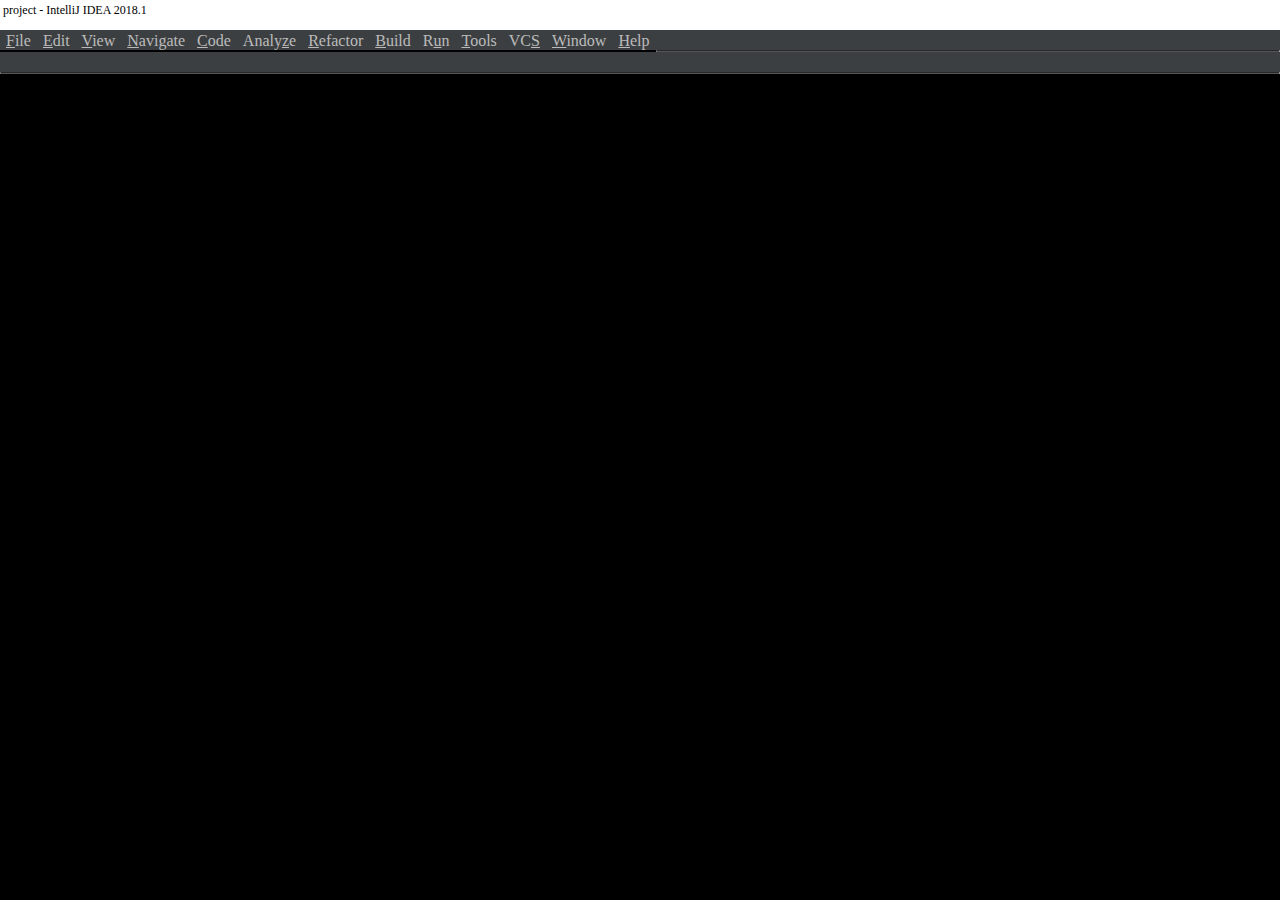
==== src/index.html @ b22049e9 "commit 1" ====
<!DOCTYPE html>
<html lang="en">
<head>
    <meta charset="UTF-8">
    <title>Title</title>
    <link rel="stylesheet" href="css/intellij.css">
</head>
<body>
<div class="app">
    <div class="toolBar">
        <div>
            project - IntelliJ IDEA 2018.1
        </div>
    </div>
    <div class="content">
        <div class="menu">
            <ul>
                <li><u>F</u>ile</li> <li><u>E</u>dit</li> <li><u>V</u>iew</li> <li><u>N</u>avigate</li> <li><u>C</u>ode</li>
                <li>Analy<u>z</u>e</li> <li><u>R</u>efactor</li> <li><u>B</u>uild</li>
                <li>R<u>u</u>n</li> <li><u>T</u>ools</li> <li>VC<u>S</u></li> <li><u>W</u>indow</li> <li><u>H</u>elp</li>
            </ul>
        </div>
        <hr/>
        <div class="status-menu">

        </div>
        <hr/>
    </div>
</div>
</body>
</html>
---- src/css/intellij.css ----
body {
    width: 100%;
    height: 100%;
    margin: 0;
    padding: 0;
    background: black;
}

.app .toolBar {
    height: 24px;
    font-size: 12px;
    background: white;
    text-align: justify;
    padding: 3px;
}

.app .content {
    color: #bbbbbb;
}

.app .content .menu, .app .content .status-menu {
    height: 20px;
    background: #3c3f41;
}

.app .content .menu ul, hr {
    margin: 0;
    padding: 0;
}

.app .content hr {
    border-top: 1px solid #282828;
    border-bottom: 1px solid #555555;
}

.app .menu li {
    list-style-type: none;
    float: left;
    padding: 2px 6px;
}
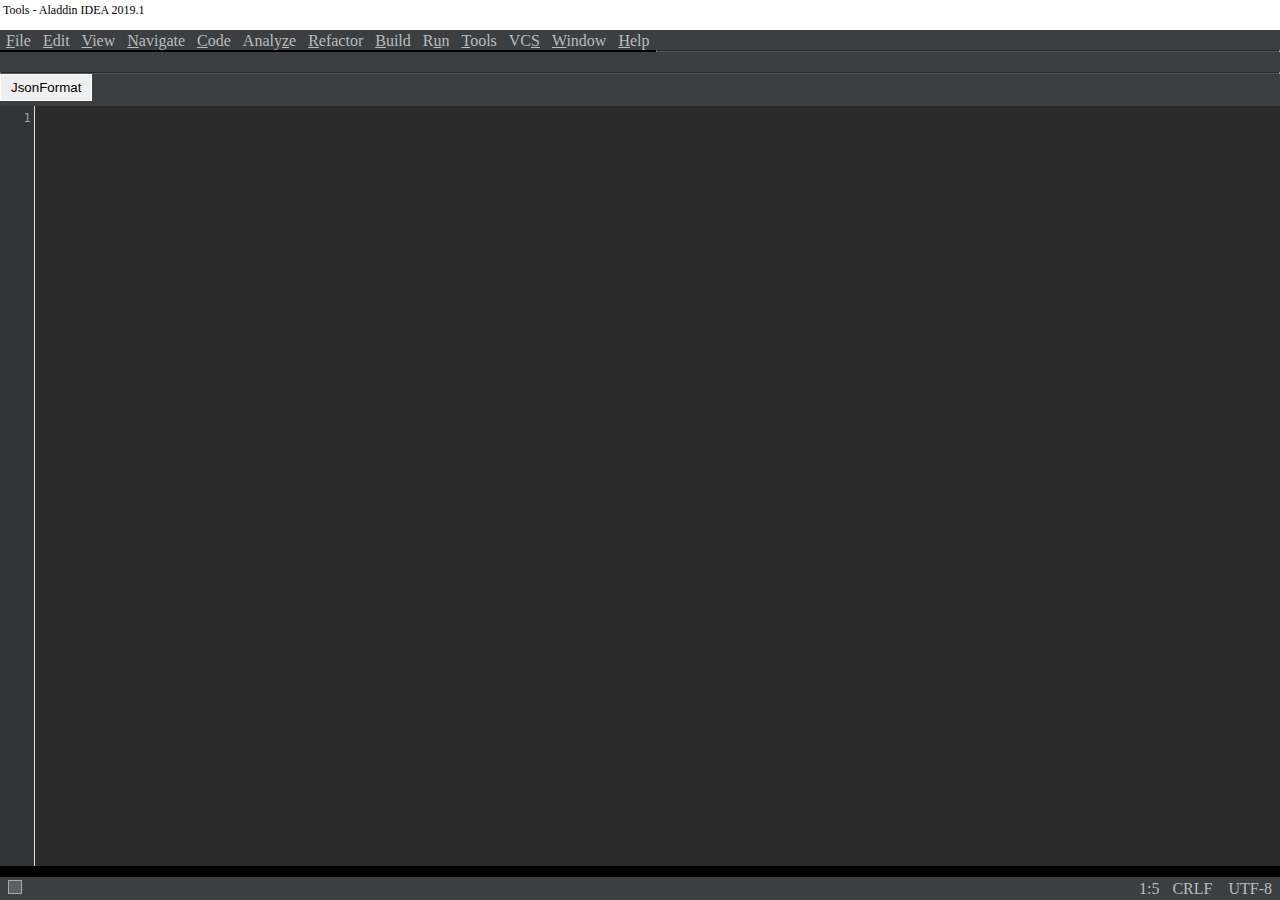
==== commit 9ce608c9: "commit 1" ====
--- a/src/index.html
+++ b/src/index.html
@@ -3,21 +3,36 @@
 <head>
     <meta charset="UTF-8">
     <title>Title</title>
-    <link rel="stylesheet" href="css/intellij.css">
+    <link rel="stylesheet" href="css/intellij-layout.css">
+    <link rel="stylesheet" href="css/intellij-theme-darcula.css">
+    <link rel="stylesheet" href="editor/codemirror.css">
+    <link rel="stylesheet" href="editor/theme/idea.css">
+    <script src="editor/codemirror.js"></script>
+    <script src="editor/mode/javascript/javascript.js"></script>
 </head>
 <body>
 <div class="app">
-    <div class="toolBar">
+    <div class="title-bar">
         <div>
-            project - IntelliJ IDEA 2018.1
+            Tools - Aladdin IDEA 2019.1
         </div>
     </div>
     <div class="content">
         <div class="menu">
             <ul>
-                <li><u>F</u>ile</li> <li><u>E</u>dit</li> <li><u>V</u>iew</li> <li><u>N</u>avigate</li> <li><u>C</u>ode</li>
-                <li>Analy<u>z</u>e</li> <li><u>R</u>efactor</li> <li><u>B</u>uild</li>
-                <li>R<u>u</u>n</li> <li><u>T</u>ools</li> <li>VC<u>S</u></li> <li><u>W</u>indow</li> <li><u>H</u>elp</li>
+                <li><u>F</u>ile</li>
+                <li><u>E</u>dit</li>
+                <li><u>V</u>iew</li>
+                <li><u>N</u>avigate</li>
+                <li><u>C</u>ode</li>
+                <li>Analy<u>z</u>e</li>
+                <li><u>R</u>efactor</li>
+                <li><u>B</u>uild</li>
+                <li>R<u>u</u>n</li>
+                <li><u>T</u>ools</li>
+                <li>VC<u>S</u></li>
+                <li><u>W</u>indow</li>
+                <li><u>H</u>elp</li>
             </ul>
         </div>
         <hr/>
@@ -25,7 +40,28 @@
 
         </div>
         <hr/>
+        <div class="tool-bar">
+            <button>JsonFormat</button>
+        </div>
+        <div class="editor" id="editor-div">
+            <textarea id="editor"></textarea>
+        </div>
+    </div>
+    <div class="bottom">
+        <div class="block"></div>
+        <div class="status">
+            <div class="line-no">
+                1:5
+            </div>
+            <div class="control">
+                CRLF
+            </div>
+            <div>
+                UTF-8
+            </div>
+        </div>
     </div>
 </div>
+<script src="js/editor.js"></script>
 </body>
 </html>--- a/src/css/intellij-layout.css
+++ b/src/css/intellij-layout.css
@@ -0,0 +1,73 @@
+body {
+    width: 100%;
+    height: 100%;
+    margin: 0;
+    padding: 0;
+}
+
+.app .title-bar {
+    height: 24px;
+    font-size: 12px;
+    text-align: justify;
+    padding: 3px;
+}
+
+.app .content .menu,
+.app .content .status-menu,
+.app .content .tool-bar,
+.app .bottom {
+    height: 20px;
+}
+
+.app .content .tool-bar {
+    height: 32px;
+}
+
+.app .content .tool-bar button {
+    padding: 5px 10px;
+    border: 1px solid white;
+    min-width: 35px;
+}
+
+.app .content .menu ul, hr {
+    margin: 0;
+    padding: 0;
+}
+
+.app .content .editor {
+    width: 100%;
+}
+
+.app .menu li {
+    list-style-type: none;
+    float: left;
+    padding: 2px 6px;
+}
+
+.app .bottom {
+    width: 100%;
+    padding-top: 3px;
+    position: absolute;
+    bottom: 0;
+    left: 0;
+}
+
+.app .bottom .block {
+    width: 12px;
+    height: 12px;
+    margin-left: 8px;
+    float: left;
+}
+
+.app .bottom .status {
+    float: right;
+}
+
+.app .bottom .status div {
+    float: left;
+    padding: 0 8px;
+}
+
+.app .bottom .status .line-no {
+    padding: 0 5px;
+}--- a/src/css/intellij-theme-darcula.css
+++ b/src/css/intellij-theme-darcula.css
@@ -0,0 +1,25 @@
+body {
+    background: black;
+}
+
+.app .title-bar {
+    background: white;
+}
+
+.app .content .menu,
+.app .content .status-menu,
+.app .content .tool-bar,
+.app .bottom {
+    background: #3c3f41;
+    color: #bbbbbb;
+}
+
+.app .content hr {
+    border-top: 1px solid #282828;
+    border-bottom: 1px solid #555555;
+}
+
+.app .bottom .block {
+    background-color: #5d5f60;
+    border: 1px solid #a9a9a9;
+}--- a/src/editor/codemirror.css
+++ b/src/editor/codemirror.css
@@ -0,0 +1,346 @@
+/* BASICS */
+
+.CodeMirror {
+  /* Set height, width, borders, and global font properties here */
+  font-family: monospace;
+  height: 300px;
+  color: #9ca9b6;
+  direction: ltr;
+}
+
+/* PADDING */
+
+.CodeMirror-lines {
+  padding: 4px 0; /* Vertical padding around content */
+}
+.CodeMirror pre {
+  padding: 0 4px; /* Horizontal padding of content */
+}
+
+.CodeMirror-scrollbar-filler, .CodeMirror-gutter-filler {
+  background-color: #2b2b2b; /* The little square between H and V scrollbars */
+}
+
+/* GUTTER */
+
+.CodeMirror-gutters {
+  border-right: 1px solid #ddd;
+  background-color: #313335;
+  white-space: nowrap;
+}
+.CodeMirror-linenumbers {}
+.CodeMirror-linenumber {
+  padding: 0 3px 0 5px;
+  min-width: 25px;
+  text-align: right;
+  color: #999;
+  white-space: nowrap;
+}
+
+.CodeMirror-guttermarker { color: black; }
+.CodeMirror-guttermarker-subtle { color: #999; }
+
+/* CURSOR */
+
+.CodeMirror-cursor {
+  border-left: 1px solid black;
+  border-right: none;
+  width: 0;
+}
+/* Shown when moving in bi-directional text */
+.CodeMirror div.CodeMirror-secondarycursor {
+  border-left: 1px solid silver;
+}
+.cm-fat-cursor .CodeMirror-cursor {
+  width: auto;
+  border: 0 !important;
+  background: #7e7;
+}
+.cm-fat-cursor div.CodeMirror-cursors {
+  z-index: 1;
+}
+.cm-fat-cursor-mark {
+  background-color: rgba(20, 255, 20, 0.5);
+  -webkit-animation: blink 1.06s steps(1) infinite;
+  -moz-animation: blink 1.06s steps(1) infinite;
+  animation: blink 1.06s steps(1) infinite;
+}
+.cm-animate-fat-cursor {
+  width: auto;
+  border: 0;
+  -webkit-animation: blink 1.06s steps(1) infinite;
+  -moz-animation: blink 1.06s steps(1) infinite;
+  animation: blink 1.06s steps(1) infinite;
+  background-color: #7e7;
+}
+@-moz-keyframes blink {
+  0% {}
+  50% { background-color: transparent; }
+  100% {}
+}
+@-webkit-keyframes blink {
+  0% {}
+  50% { background-color: transparent; }
+  100% {}
+}
+@keyframes blink {
+  0% {}
+  50% { background-color: transparent; }
+  100% {}
+}
+
+/* Can style cursor different in overwrite (non-insert) mode */
+.CodeMirror-overwrite .CodeMirror-cursor {}
+
+.cm-tab { display: inline-block; text-decoration: inherit; }
+
+.CodeMirror-rulers {
+  position: absolute;
+  left: 0; right: 0; top: -50px; bottom: -20px;
+  overflow: hidden;
+}
+.CodeMirror-ruler {
+  border-left: 1px solid #ccc;
+  top: 0; bottom: 0;
+  position: absolute;
+}
+
+/* DEFAULT THEME */
+
+.cm-s-default .cm-header {color: blue;}
+.cm-s-default .cm-quote {color: #090;}
+.cm-negative {color: #d44;}
+.cm-positive {color: #292;}
+.cm-header, .cm-strong {font-weight: bold;}
+.cm-em {font-style: italic;}
+.cm-link {text-decoration: underline;}
+.cm-strikethrough {text-decoration: line-through;}
+
+.cm-s-default .cm-keyword {color: #708;}
+.cm-s-default .cm-atom {color: #219;}
+.cm-s-default .cm-number {color: #164;}
+.cm-s-default .cm-def {color: #00f;}
+.cm-s-default .cm-variable,
+.cm-s-default .cm-punctuation,
+.cm-s-default .cm-property,
+.cm-s-default .cm-operator {}
+.cm-s-default .cm-variable-2 {color: #05a;}
+.cm-s-default .cm-variable-3, .cm-s-default .cm-type {color: #085;}
+.cm-s-default .cm-comment {color: #a50;}
+.cm-s-default .cm-string {color: #a11;}
+.cm-s-default .cm-string-2 {color: #f50;}
+.cm-s-default .cm-meta {color: #555;}
+.cm-s-default .cm-qualifier {color: #555;}
+.cm-s-default .cm-builtin {color: #30a;}
+.cm-s-default .cm-bracket {color: #997;}
+.cm-s-default .cm-tag {color: #170;}
+.cm-s-default .cm-attribute {color: #00c;}
+.cm-s-default .cm-hr {color: #999;}
+.cm-s-default .cm-link {color: #00c;}
+
+.cm-s-default .cm-error {color: #f00;}
+.cm-invalidchar {color: #f00;}
+
+.CodeMirror-composing { border-bottom: 2px solid; }
+
+/* Default styles for common addons */
+
+div.CodeMirror span.CodeMirror-matchingbracket {color: #0b0;}
+div.CodeMirror span.CodeMirror-nonmatchingbracket {color: #a22;}
+.CodeMirror-matchingtag { background: rgba(255, 150, 0, .3); }
+.CodeMirror-activeline-background {background: #e8f2ff;}
+
+/* STOP */
+
+/* The rest of this file contains styles related to the mechanics of
+   the editor. You probably shouldn't touch them. */
+
+.CodeMirror {
+  position: relative;
+  overflow: hidden;
+  background: #2b2b2b;
+}
+
+.CodeMirror-scroll {
+  overflow: scroll !important; /* Things will break if this is overridden */
+  /* 30px is the magic margin used to hide the element's real scrollbars */
+  /* See overflow: hidden in .CodeMirror */
+  margin-bottom: -30px; margin-right: -30px;
+  padding-bottom: 30px;
+  height: 100%;
+  outline: none; /* Prevent dragging from highlighting the element */
+  position: relative;
+}
+.CodeMirror-sizer {
+  position: relative;
+  border-right: 30px solid transparent;
+}
+
+/* The fake, visible scrollbars. Used to force redraw during scrolling
+   before actual scrolling happens, thus preventing shaking and
+   flickering artifacts. */
+.CodeMirror-vscrollbar, .CodeMirror-hscrollbar, .CodeMirror-scrollbar-filler, .CodeMirror-gutter-filler {
+  position: absolute;
+  z-index: 6;
+  display: none;
+}
+.CodeMirror-vscrollbar {
+  right: 0; top: 0;
+  overflow-x: hidden;
+  overflow-y: scroll;
+}
+.CodeMirror-hscrollbar {
+  bottom: 0; left: 0;
+  overflow-y: hidden;
+  overflow-x: scroll;
+}
+.CodeMirror-scrollbar-filler {
+  right: 0; bottom: 0;
+}
+.CodeMirror-gutter-filler {
+  left: 0; bottom: 0;
+}
+
+.CodeMirror-gutters {
+  position: absolute; left: 0; top: 0;
+  min-height: 100%;
+  z-index: 3;
+}
+.CodeMirror-gutter {
+  white-space: normal;
+  height: 100%;
+  display: inline-block;
+  vertical-align: top;
+  margin-bottom: -30px;
+}
+.CodeMirror-gutter-wrapper {
+  position: absolute;
+  z-index: 4;
+  background: none !important;
+  border: none !important;
+}
+.CodeMirror-gutter-background {
+  position: absolute;
+  top: 0; bottom: 0;
+  z-index: 4;
+}
+.CodeMirror-gutter-elt {
+  position: absolute;
+  cursor: default;
+  z-index: 4;
+}
+.CodeMirror-gutter-wrapper ::selection { background-color: transparent }
+.CodeMirror-gutter-wrapper ::-moz-selection { background-color: transparent }
+
+.CodeMirror-lines {
+  cursor: text;
+  min-height: 1px; /* prevents collapsing before first draw */
+}
+.CodeMirror pre {
+  /* Reset some styles that the rest of the page might have set */
+  -moz-border-radius: 0; -webkit-border-radius: 0; border-radius: 0;
+  border-width: 0;
+  background: transparent;
+  font-family: inherit;
+  font-size: inherit;
+  margin: 0;
+  white-space: pre;
+  word-wrap: normal;
+  line-height: inherit;
+  color: inherit;
+  z-index: 2;
+  position: relative;
+  overflow: visible;
+  -webkit-tap-highlight-color: transparent;
+  -webkit-font-variant-ligatures: contextual;
+  font-variant-ligatures: contextual;
+}
+.CodeMirror-wrap pre {
+  word-wrap: break-word;
+  white-space: pre-wrap;
+  word-break: normal;
+}
+
+.CodeMirror-linebackground {
+  position: absolute;
+  left: 0; right: 0; top: 0; bottom: 0;
+  z-index: 0;
+}
+
+.CodeMirror-linewidget {
+  position: relative;
+  z-index: 2;
+  padding: 0.1px; /* Force widget margins to stay inside of the container */
+}
+
+.CodeMirror-widget {}
+
+.CodeMirror-rtl pre { direction: rtl; }
+
+.CodeMirror-code {
+  outline: none;
+}
+
+/* Force content-box sizing for the elements where we expect it */
+.CodeMirror-scroll,
+.CodeMirror-sizer,
+.CodeMirror-gutter,
+.CodeMirror-gutters,
+.CodeMirror-linenumber {
+  -moz-box-sizing: content-box;
+  box-sizing: content-box;
+}
+
+.CodeMirror-measure {
+  position: absolute;
+  width: 100%;
+  height: 0;
+  overflow: hidden;
+  visibility: hidden;
+}
+
+.CodeMirror-cursor {
+  position: absolute;
+  pointer-events: none;
+}
+.CodeMirror-measure pre { position: static; }
+
+div.CodeMirror-cursors {
+  visibility: hidden;
+  position: relative;
+  z-index: 3;
+}
+div.CodeMirror-dragcursors {
+  visibility: visible;
+}
+
+.CodeMirror-focused div.CodeMirror-cursors {
+  visibility: visible;
+}
+
+.CodeMirror-selected { background: #d9d9d9; }
+.CodeMirror-focused .CodeMirror-selected { background: #214283; }
+.CodeMirror-crosshair { cursor: crosshair; }
+.CodeMirror-line::selection, .CodeMirror-line > span::selection, .CodeMirror-line > span > span::selection { background: #d7d4f0; }
+.CodeMirror-line::-moz-selection, .CodeMirror-line > span::-moz-selection, .CodeMirror-line > span > span::-moz-selection { background: #d7d4f0; }
+
+.cm-searching {
+  background-color: #ffa;
+  background-color: rgba(255, 255, 0, .4);
+}
+
+/* Used to force a border model for a node */
+.cm-force-border { padding-right: .1px; }
+
+@media print {
+  /* Hide the cursor when printing */
+  .CodeMirror div.CodeMirror-cursors {
+    visibility: hidden;
+  }
+}
+
+/* See issue #2901 */
+.cm-tab-wrap-hack:after { content: ''; }
+
+/* Help users use markselection to safely style text background */
+span.CodeMirror-selectedtext { background: none; }
--- a/src/editor/theme/idea.css
+++ b/src/editor/theme/idea.css
@@ -0,0 +1,42 @@
+/**
+    Name:       IDEA default theme
+    From IntelliJ IDEA by JetBrains
+ */
+
+.cm-s-idea span.cm-meta { color: #808000; }
+.cm-s-idea span.cm-number { color: #0000FF; }
+.cm-s-idea span.cm-keyword { line-height: 1em; font-weight: bold; color: #000080; }
+.cm-s-idea span.cm-atom { font-weight: bold; color: #000080; }
+.cm-s-idea span.cm-def { color: #000000; }
+.cm-s-idea span.cm-variable { color: black; }
+.cm-s-idea span.cm-variable-2 { color: black; }
+.cm-s-idea span.cm-variable-3, .cm-s-idea span.cm-type { color: black; }
+.cm-s-idea span.cm-property { color: black; }
+.cm-s-idea span.cm-operator { color: black; }
+.cm-s-idea span.cm-comment { color: #808080; }
+.cm-s-idea span.cm-string { color: #008000; }
+.cm-s-idea span.cm-string-2 { color: #008000; }
+.cm-s-idea span.cm-qualifier { color: #555; }
+.cm-s-idea span.cm-error { color: #FF0000; }
+.cm-s-idea span.cm-attribute { color: #0000FF; }
+.cm-s-idea span.cm-tag { color: #000080; }
+.cm-s-idea span.cm-link { color: #0000FF; }
+.cm-s-idea .CodeMirror-activeline-background { background: #FFFAE3; }
+
+.cm-s-idea span.cm-builtin { color: #30a; }
+.cm-s-idea span.cm-bracket { color: #cc7; }
+.cm-s-idea  { font-family: Consolas, Menlo, Monaco, Lucida Console, Liberation Mono, DejaVu Sans Mono, Bitstream Vera Sans Mono, Courier New, monospace, serif;}
+
+
+.cm-s-idea .CodeMirror-matchingbracket { outline:1px solid grey; color:black !important; }
+
+.CodeMirror-hints.idea {
+  font-family: Menlo, Monaco, Consolas, 'Courier New', monospace;
+  color: #616569;
+  background-color: #ebf3fd !important;
+}
+
+.CodeMirror-hints.idea .CodeMirror-hint-active {
+  background-color: #a2b8c9 !important;
+  color: #5c6065 !important;
+}